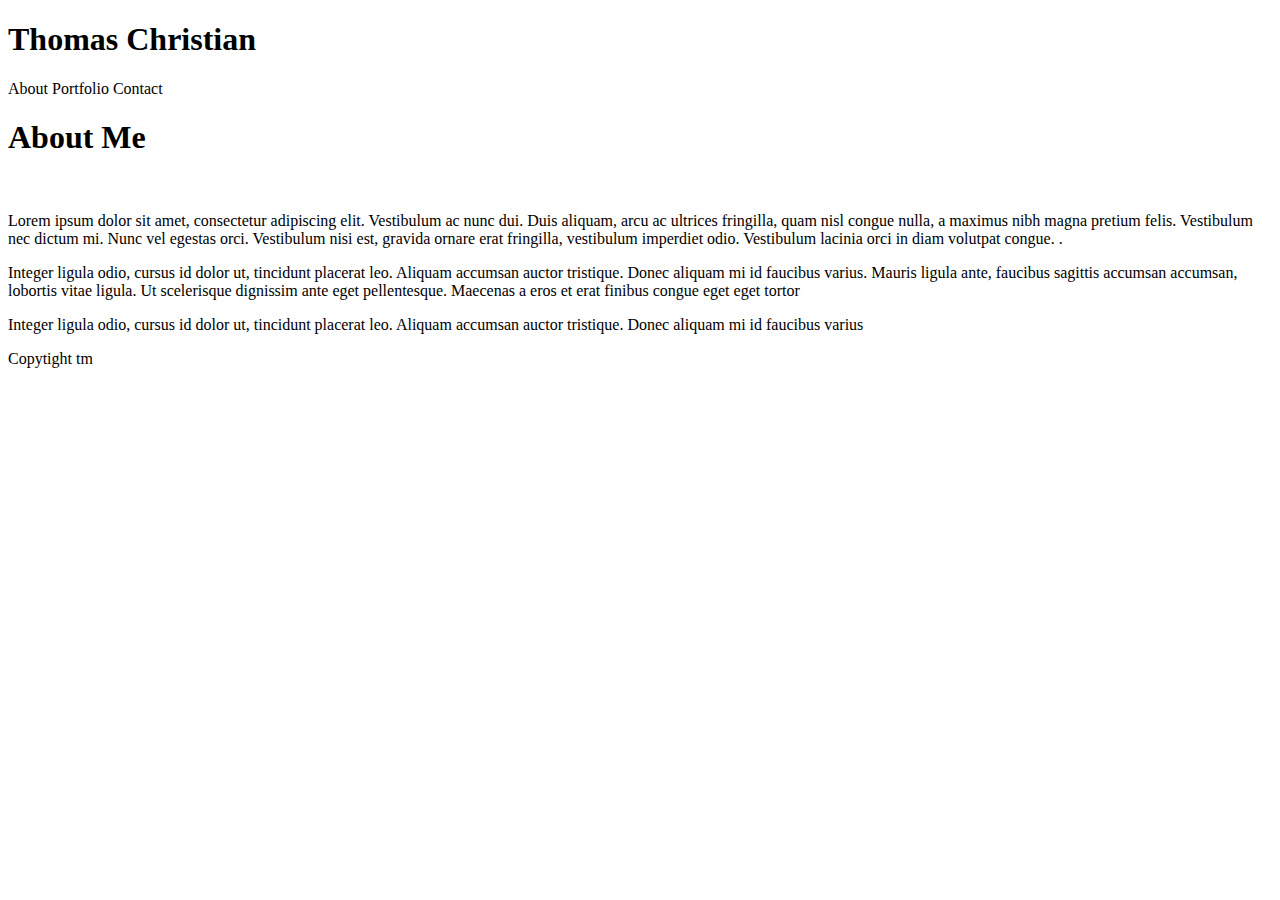
==== index.html @ b7ac2dd5 "Basic Skeleton" ====
<!DOCTYPE html>
<html>
<head>
    <meta charset="utf-8" />
    <meta http-equiv="X-UA-Compatible" content="IE=edge">
    <title>Page Title</title>
    <meta name="viewport" content="width=device-width, initial-scale=1">
    <link rel="stylesheet" type="text/css" media="screen" href="main.css" />
    <script src="main.js"></script>
</head>

<header>
        <h1>Thomas Christian</h1>
        
             <a href = "index.html"></a> About 
             <a href = "portfolio.html"></a> Portfolio
             <a href = "contact.html"></a> Contact
        
</header>
<body>
    <div>
    <h1> About Me</h1>
    </div>
<div>
    <img source = "assets/">
    <p> Lorem ipsum dolor sit amet, consectetur adipiscing elit. Vestibulum ac nunc dui.
         Duis aliquam, arcu ac ultrices fringilla, quam nisl congue nulla, a maximus nibh magna pretium felis. 
         Vestibulum nec dictum mi. Nunc vel egestas orci. Vestibulum nisi est, gravida ornare erat fringilla, vestibulum 
         imperdiet odio. Vestibulum lacinia orci in diam volutpat congue. .
    </p>
    <p>
            Integer ligula odio, cursus id dolor ut, tincidunt placerat leo. Aliquam accumsan auctor tristique. 
            Donec aliquam mi id faucibus varius. Mauris ligula ante, faucibus sagittis accumsan accumsan, lobortis vitae ligula.
            Ut scelerisque dignissim ante eget pellentesque. Maecenas a eros et erat finibus congue eget eget tortor 
    </p>

    <p>
            Integer ligula odio, cursus id dolor ut, tincidunt placerat leo. Aliquam accumsan auctor tristique. 
            Donec aliquam mi id faucibus varius
    </p>

</div>
    

</body>
<footer>
    <p>Copytight tm</p>
</footer>
</html>
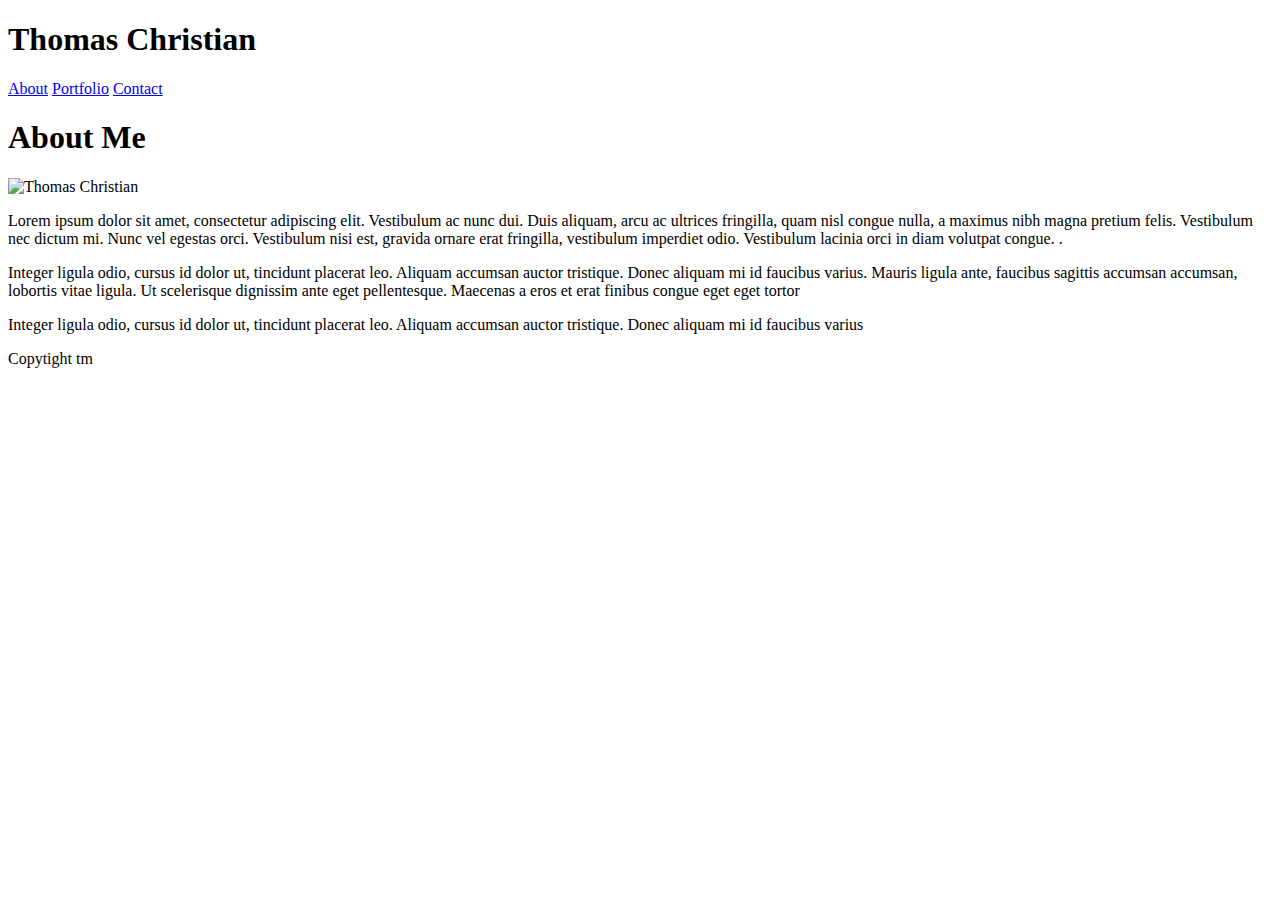
==== commit 6531c418: "Fixed the Skeleton" ====
--- a/index.html
+++ b/index.html
@@ -12,9 +12,9 @@
 <header>
         <h1>Thomas Christian</h1>
         
-             <a href = "index.html"></a> About 
-             <a href = "portfolio.html"></a> Portfolio
-             <a href = "contact.html"></a> Contact
+        <a href = "index.html"> About</a>  
+        <a href = "portfolio.html"> Portfolio</a> 
+        <a href = "contact.html"> Contact</a> 
         
 </header>
 <body>
@@ -22,7 +22,7 @@
     <h1> About Me</h1>
     </div>
 <div>
-    <img source = "assets/">
+    <img source = "http://via.placeholder.com/350x150" alt = "Thomas Christian">
     <p> Lorem ipsum dolor sit amet, consectetur adipiscing elit. Vestibulum ac nunc dui.
          Duis aliquam, arcu ac ultrices fringilla, quam nisl congue nulla, a maximus nibh magna pretium felis. 
          Vestibulum nec dictum mi. Nunc vel egestas orci. Vestibulum nisi est, gravida ornare erat fringilla, vestibulum 
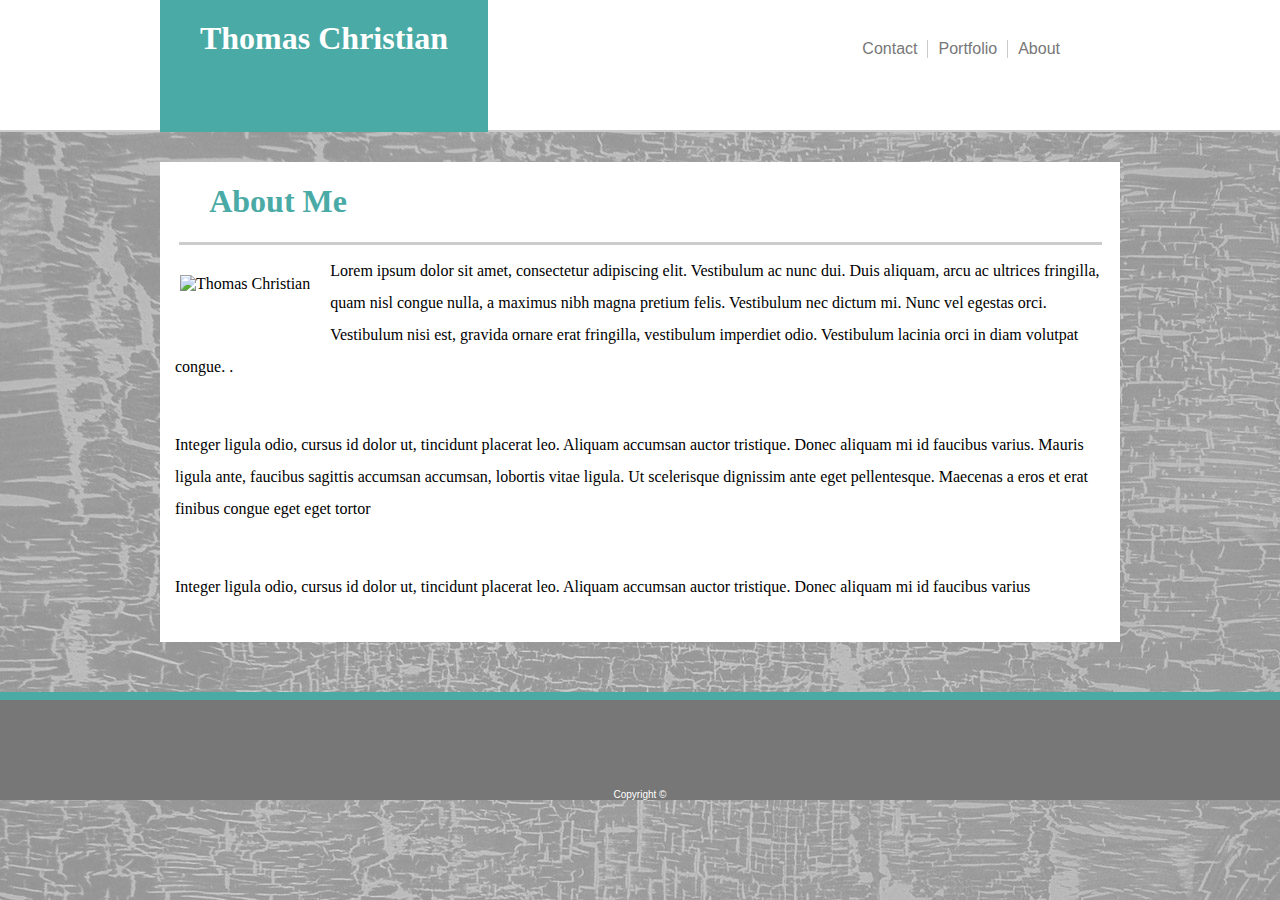
==== commit 61e4b71a: "Added Css for first parts" ====
--- a/index.html
+++ b/index.html
@@ -5,24 +5,29 @@
     <meta http-equiv="X-UA-Compatible" content="IE=edge">
     <title>Page Title</title>
     <meta name="viewport" content="width=device-width, initial-scale=1">
-    <link rel="stylesheet" type="text/css" media="screen" href="main.css" />
+    <link rel="stylesheet" type="text/css" media="screen" href="assets/css/style.css">
     <script src="main.js"></script>
 </head>
 
-<header>
-        <h1>Thomas Christian</h1>
-        
-        <a href = "index.html"> About</a>  
-        <a href = "portfolio.html"> Portfolio</a> 
-        <a href = "contact.html"> Contact</a> 
-        
+<header class="header">
+    <div class="size">
+        <h1 class="HeaderTitle">Thomas Christian</h1>
+    
+        <div class="Box">
+        <a href = "index.html" class="HeaderLinkRight"> About</a>  
+        <a href = "portfolio.html" class="HeaderLinkLeft" > Portfolio</a> 
+        <a href = "contact.html" class="HeaderLinkLeft"> Contact</a>
+        </div> 
+    </div>
 </header>
 <body>
-    <div>
+<div class="background">
+    <div class="BodyHeading">
     <h1> About Me</h1>
     </div>
 <div>
-    <img source = "http://via.placeholder.com/350x150" alt = "Thomas Christian">
+    <img src = "http://via.placeholder.com/200x200" alt = "Thomas Christian">
+    
     <p> Lorem ipsum dolor sit amet, consectetur adipiscing elit. Vestibulum ac nunc dui.
          Duis aliquam, arcu ac ultrices fringilla, quam nisl congue nulla, a maximus nibh magna pretium felis. 
          Vestibulum nec dictum mi. Nunc vel egestas orci. Vestibulum nisi est, gravida ornare erat fringilla, vestibulum 
@@ -40,10 +45,11 @@
     </p>
 
 </div>
+</div>
     
 
 </body>
 <footer>
-    <p>Copytight tm</p>
+    <p class="footer">Copyright &copy; </p>
 </footer>
 </html>--- a/assets/css/style.css
+++ b/assets/css/style.css
@@ -0,0 +1,144 @@
+
+html, body {
+    margin: 0;
+    padding: 0;
+}
+
+.header
+{
+    background: #ffffff;
+    border-bottom: 2px;
+    border-bottom-color:#cccccc;
+    width: 100%;
+    height: 130px;
+    border-bottom-style: solid;
+    margin-bottom: 30px;
+
+
+    
+}
+
+.HeaderTitle
+{
+    background: #4aaaa5;
+    color: #ffffff;
+    font-family: Georgia, 'Times New Roman', Times, serif;
+    float: left;
+    width: 30%;
+    height: 54%;
+    padding: 20px;
+    text-align: center;
+    padding-top: 20px;
+    margin-top: 0px;
+    padding-bottom: 42px;
+    
+}
+
+.HeaderLinkLeft
+{
+    color: #777777;
+    float : right;
+    padding-right: 10px;
+    border-right-color: #cccccc;
+    border-right-width: 1px;
+    border-right-style: solid;
+    margin-right: 10px;
+    text-align: center;
+    text-decoration: none;
+    font-family: Arial, Helvetica, sans-serif;
+}
+    
+.HeaderLinkRight
+{
+    color: #777777;
+    float : right;
+    padding-right: 10px;
+    margin-right: 10px;
+    text-align: center;
+    text-decoration: none;
+    font-family: Arial, Helvetica, sans-serif;
+}
+
+.Box
+{
+    padding: 40px;
+}
+
+body
+{
+    background-image: url("../images/white-and-gray-background.jpg");
+}
+
+.background
+{
+    background: #ffffff;
+    width: 960px;
+    height: 480px;
+   margin:0 auto;
+
+
+}
+
+.BodyHeading
+{
+    float:left;
+    width: 93%;
+    color: #4aaaa5;
+    padding-left: 30px;
+    border-bottom-color: #cccccc;
+    border-bottom-style: solid;
+    margin-left: 2%;
+    margin-right: 2%;
+    margin-bottom: 10px;
+
+}
+
+img{
+    float: left;
+}
+
+.size
+{
+    width: 960px;
+    height: 100%;
+    margin: 0 auto;
+    
+
+}
+
+footer
+{
+    background: #777777;
+    color: #ffffff;
+    font-family: Arial, Helvetica, sans-serif;
+    width: 100%;
+    height: 100px;
+    text-align: center;
+    border-top:8px;
+    border-top-style: solid;
+    margin-top: 50px;
+    border-top-color: #4aaaa5;
+
+    
+
+}
+
+.footer
+{
+    padding-top:75px;
+    font-size: 10px;
+
+}
+
+img
+{
+    padding:20px;
+    margin-bottom: 10px;
+}
+
+p
+{
+    padding: 15px;
+    line-height: 2;
+}
+
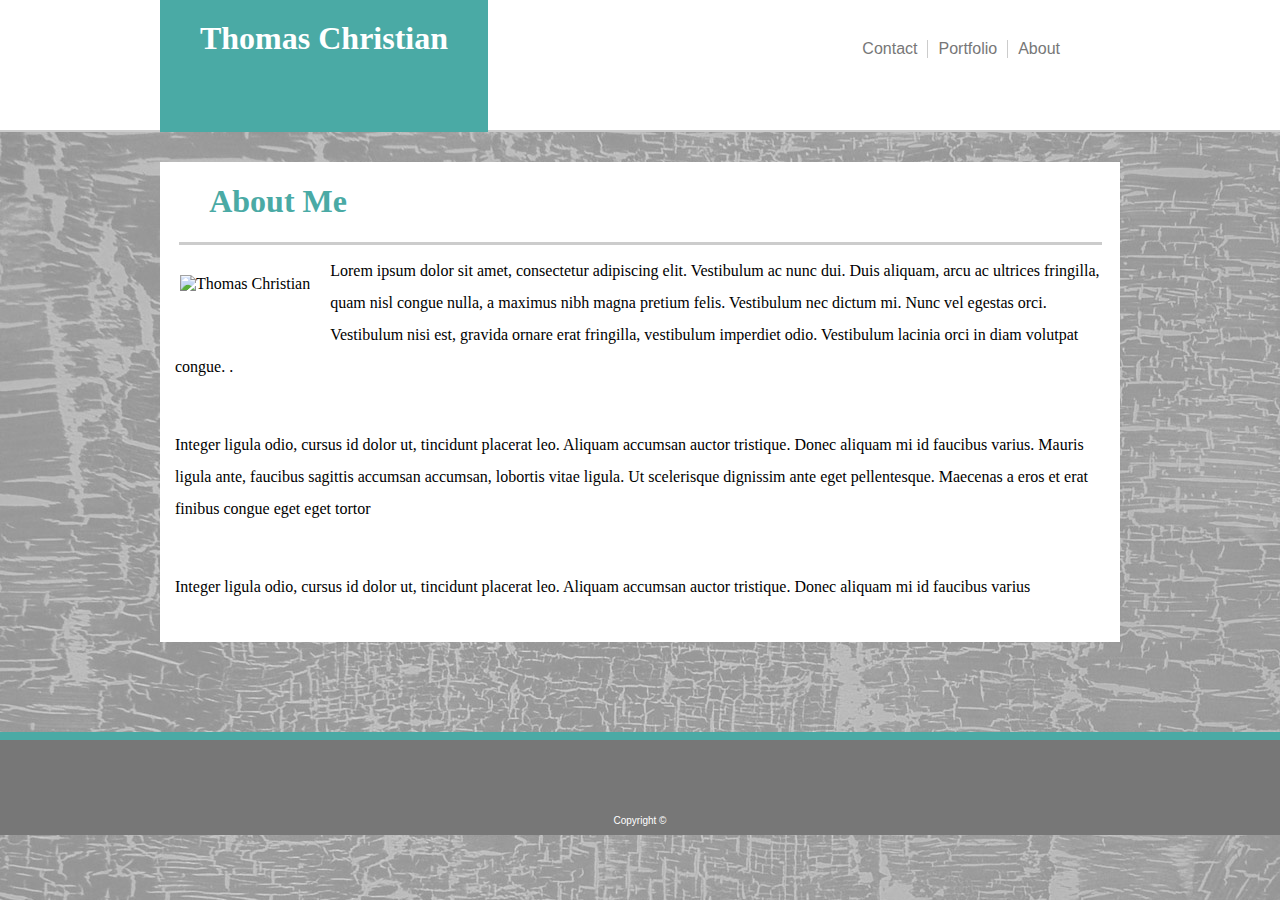
==== commit 19b03346: "Fixed Headers and Footers" ====
--- a/index.html
+++ b/index.html
@@ -47,9 +47,9 @@
 </div>
 </div>
     
-
 </body>
-<footer>
-    <p class="footer">Copyright &copy; </p>
-</footer>
+<footer class="footer">
+        
+        Copyright &copy; 
+    </footer>
 </html>--- a/assets/css/style.css
+++ b/assets/css/style.css
@@ -112,11 +112,11 @@
     color: #ffffff;
     font-family: Arial, Helvetica, sans-serif;
     width: 100%;
-    height: 100px;
+    height: 20px;
     text-align: center;
     border-top:8px;
     border-top-style: solid;
-    margin-top: 50px;
+    margin-top: 90px;
     border-top-color: #4aaaa5;
 
     
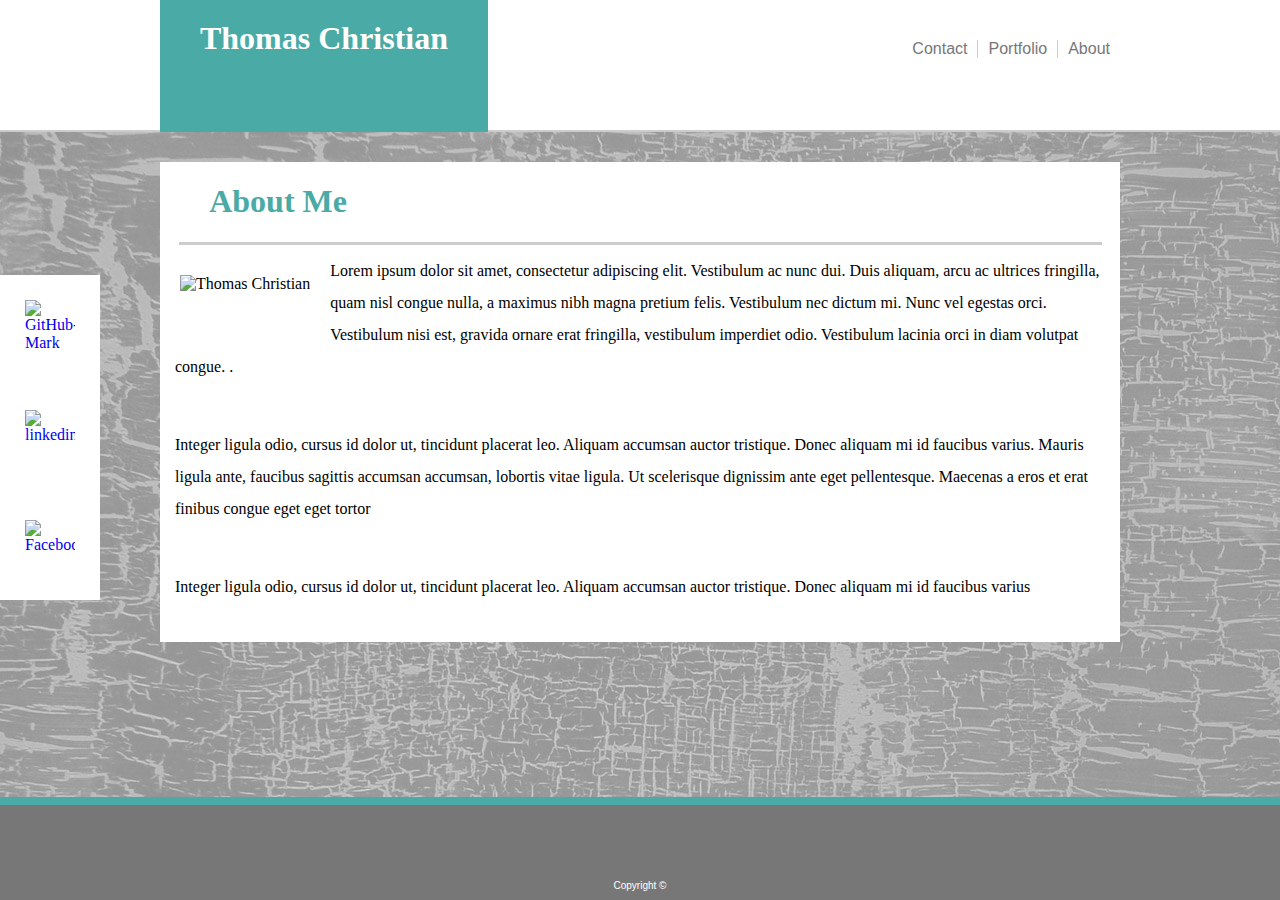
==== commit 5bcb84c9: "Added funcitonality and all necessary CSS" ====
--- a/index.html
+++ b/index.html
@@ -26,7 +26,7 @@
     <h1> About Me</h1>
     </div>
 <div>
-    <img src = "http://via.placeholder.com/200x200" alt = "Thomas Christian">
+    <img src = "http://via.placeholder.com/150x150" alt = "Thomas Christian">
     
     <p> Lorem ipsum dolor sit amet, consectetur adipiscing elit. Vestibulum ac nunc dui.
          Duis aliquam, arcu ac ultrices fringilla, quam nisl congue nulla, a maximus nibh magna pretium felis. 
@@ -46,6 +46,14 @@
 
 </div>
 </div>
+
+<div class="background" id="Contact">
+    <a href="https://github.com/DoctorMewtwo"><img src="../Basic-Portfolio/assets/images/GitHub-Mark.png" alt = "GitHub-Mark" class="contactImages"></a>
+    <a href="https://www.linkedin.com/in/thomas-christian-11bbb2105/"> <img src="../Basic-Portfolio/assets/images/square-linkedin-512.png" alt="linkedin_social_icon" class="contactImages"></a>
+    <a href="https://www.facebook.com/thomas.christian.3114"><img src="../Basic-Portfolio/assets/images/Facebook.png" alt="Facebook" class="contactImages"></a>
+
+
+</div>
     
 </body>
 <footer class="footer">
--- a/assets/css/style.css
+++ b/assets/css/style.css
@@ -4,6 +4,11 @@
     padding: 0;
 }
 
+@keyframes DropIn
+{
+    from{ transform: translate3d(0px,-300px,0px)}
+    to{ transform: translate3d(0px,0px,0px)}
+}
 .header
 {
     background: #ffffff;
@@ -52,7 +57,6 @@
 {
     color: #777777;
     float : right;
-    padding-right: 10px;
     margin-right: 10px;
     text-align: center;
     text-decoration: none;
@@ -61,7 +65,10 @@
 
 .Box
 {
-    padding: 40px;
+    padding-left: 40px;
+    padding-bottom: 40px;
+    padding-top:40px;
+    padding-right: 0px;
 }
 
 body
@@ -118,6 +125,8 @@
     border-top-style: solid;
     margin-top: 90px;
     border-top-color: #4aaaa5;
+    position: fixed;
+    bottom: 0;
 
     
 
@@ -142,3 +151,71 @@
     line-height: 2;
 }
 
+.CInfo
+{
+    width: 90%;
+    margin: 5px;
+}
+
+.CMessage
+{
+    width: 90%;
+    height: 200px;
+    margin: 5px;
+}
+
+form
+{
+    padding-left: 20px;
+    color: #777777;
+
+
+}
+
+#button
+{
+    padding: 10px 20px;
+    background: #4aaaa5;
+    color: #ffffff;
+    margin: 5px;
+    border: 0;
+
+
+}
+
+.PImage
+{
+    padding: 0px;
+    margin: 20px;
+    margin-bottom: 10px;
+    border-color: #444444;
+    border-width: 3px;
+    border-style: solid;
+    animation-name: DropIn;
+    animation-duration: 2s;
+}
+
+.FirstImage
+{
+    margin-left:100px;
+}
+
+#Contact
+{
+    position: fixed;
+    left: 0;
+    top: 275px;
+    width: 100px;
+    height: 325px;
+
+
+}
+
+.contactImages
+{
+    float: left;
+    width: 50px;
+    height: 50px;
+    padding: 25px;
+}
+
